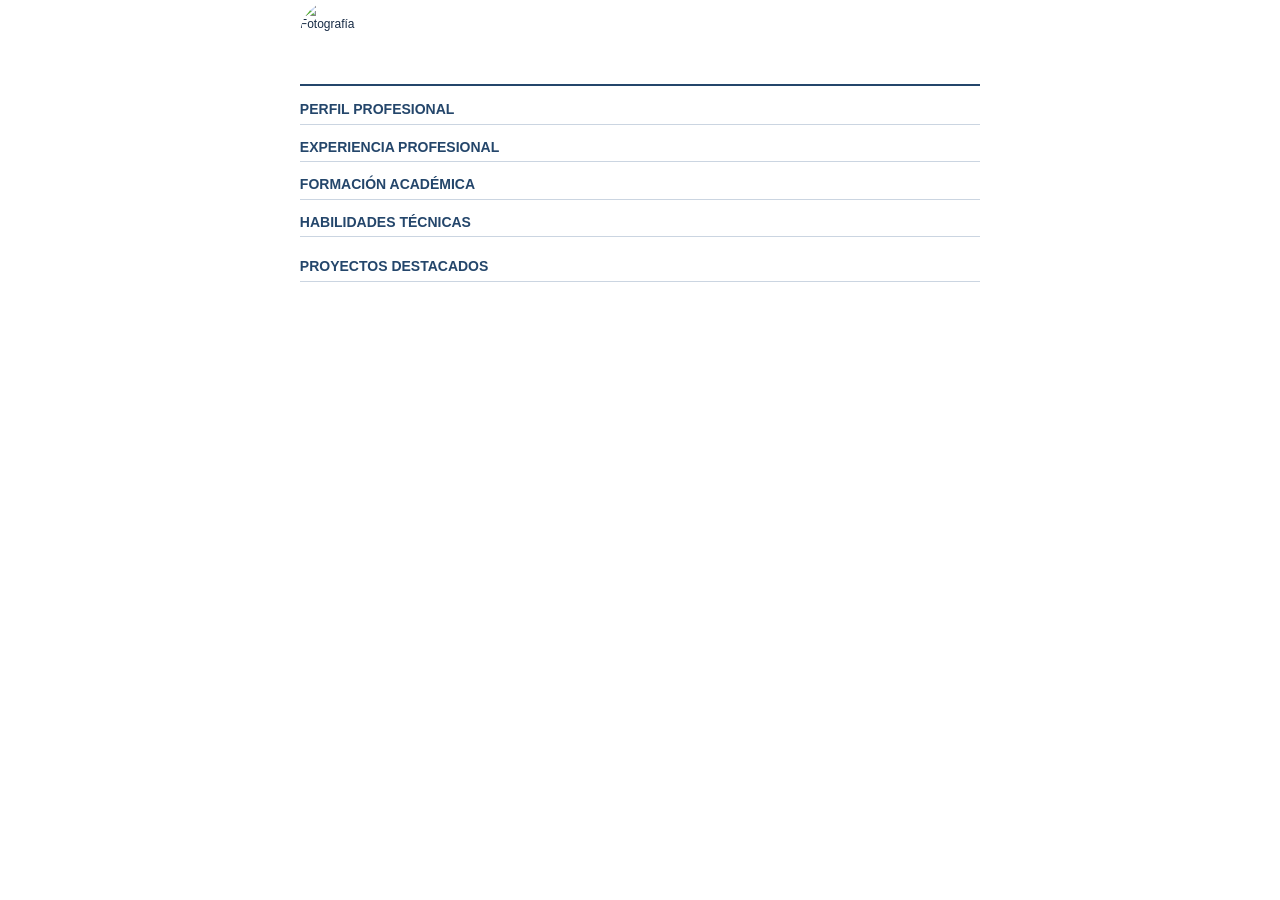
==== cv-pdf.html @ d261c655 "Add files via upload" ====
<!DOCTYPE html>
<html lang="es">

<head>
    <meta charset="UTF-8">
    <meta name="viewport" content="width=device-width, initial-scale=1.0">

    <title>Currículum profesional</title>

    <link rel="stylesheet" href="pdf-style.css">

    <!-- Librería para generar y descargar PDF -->
    <script src="https://cdnjs.cloudflare.com/ajax/libs/html2pdf.js/0.10.1/html2pdf.bundle.min.js"></script>
</head>

<body>

    <main id="curriculum-pdf">

        <!-- CABECERA -->
        <header class="cv-header">

            <img id="cv-foto" class="cv-foto" src="" alt="Fotografía">

            <div class="cv-presentacion">

                <h1 id="cv-nombre"></h1>

                <p id="cv-profesion" class="profesion"></p>

                <div class="contactos">
                    <p id="cv-telefono"></p>
                    <p id="cv-email"></p>
                    <p id="cv-linkedin"></p>
                    <p id="cv-instagram"></p>
                    <p id="cv-github"></p>
                </div>

            </div>

        </header>

        <section id="seccion-perfil">
            <h2>Perfil profesional</h2>
            <p id="cv-perfil"></p>
        </section>

        <section id="seccion-experiencia">
            <h2>Experiencia profesional</h2>
            <div id="cv-experiencias"></div>
        </section>

        <section id="seccion-estudios">
            <h2>Formación académica</h2>
            <div id="cv-estudios"></div>
        </section>

        <section id="seccion-habilidades">
            <h2>Habilidades técnicas</h2>
            <div id="cv-habilidades" class="habilidades"></div>
        </section>

        <section id="seccion-proyectos">
            <h2>Proyectos destacados</h2>
            <div id="cv-proyectos"></div>
        </section>

    </main>

</body>
</html>
---- pdf-style.css ----
/* ==========================================
   CURRÍCULUM PDF - DISEÑO CLÁSICO A4
========================================== */

@page {
    size: A4;
    margin: 15mm;
}

* {
    box-sizing: border-box;
}

html,
body {
    margin: 0;
    padding: 0;
    background: #ffffff;
}

body {
    font-family: Arial, Helvetica, sans-serif;
    color: #172b45;
    font-size: 9pt;
    line-height: 1.4;
}

/* Documento */

#curriculum-pdf {
    width: 100%;
    max-width: 180mm;
    margin: 0 auto;
    background: #ffffff;
}

/* ==========================================
   CABECERA
========================================== */

.cv-header {
    display: flex;
    align-items: center;
    gap: 12px;

    border-bottom: 2px solid #24466b;
    padding-bottom: 14px;
    margin-bottom: 14px;

    break-inside: avoid;
    page-break-inside: avoid;
}

.cv-foto {
    width: 70px;
    height: 70px;
    object-fit: cover;
    border-radius: 50%;
    flex-shrink: 0;
}

.cv-presentacion {
    flex: 1;
    min-width: 0;
}

.cv-header h1 {
    color: #183957;
    font-size: 19pt;
    line-height: 1.2;
    margin: 0 0 3px;
}

.profesion {
    font-size: 10pt;
    color: #52677d;
    margin: 0 0 7px;
}

.contactos {
    font-size: 7.5pt;
    line-height: 1.45;
}

.contactos p {
    margin: 1px 0;
}

.contactos a {
    color: #183957;
    text-decoration: none;
    overflow-wrap: anywhere;
}

/* ==========================================
   SECCIONES
========================================== */

section {
    margin-bottom: 13px;
}

section h2 {
    font-size: 10.5pt;
    font-weight: 700;
    text-transform: uppercase;
    color: #24466b;

    border-bottom: 1px solid #cbd5e1;

    padding-bottom: 4px;
    margin: 0 0 7px;
}

section p {
    margin: 4px 0;
}

/* ==========================================
   EXPERIENCIA Y FORMACIÓN
========================================== */

.item {
    margin-bottom: 10px;

    break-inside: avoid;
    page-break-inside: avoid;
}

.item h3 {
    font-size: 9.5pt;
    color: #183957;
    margin: 0 0 2px;
}

.empresa {
    font-weight: bold;
    font-size: 8.5pt;
    color: #183957;
    margin-bottom: 1px;
}

.fecha {
    color: #64748b;
    font-size: 8pt;
    margin-bottom: 3px;
}

.descripcion {
    margin: 3px 0;
}

ul {
    padding-left: 15px;
    margin: 4px 0;
}

li {
    margin-bottom: 1px;
}

/* ==========================================
   HABILIDADES TÉCNICAS
========================================== */

.habilidades {
    display: flex;
    flex-wrap: wrap;
    gap: 5px;
}

.habilidad {
    display: inline-block;
    padding: 3px 7px;

    border: 1px solid #cbd5e1;
    border-radius: 3px;

    color: #24466b;
    font-size: 8pt;
}

/* ==========================================
   PROYECTOS
========================================== */

.proyecto {
    margin-bottom: 9px;

    break-inside: avoid;
    page-break-inside: avoid;
}

.proyecto h3 {
    font-size: 9pt;
    color: #183957;
    margin: 0 0 2px;
}

.proyecto p {
    font-size: 8.5pt;
    margin: 2px 0;
}

.proyecto a {
    color: #24466b;
    font-size: 8pt;
    text-decoration: underline;
}

/* ==========================================
   IMPRESIÓN Y SALTOS DE PÁGINA
========================================== */

img {
    max-width: 100%;
}

a {
    color: #24466b;
    text-decoration: none;
    overflow-wrap: anywhere;
}

@media print {
    body {
        -webkit-print-color-adjust: exact;
        print-color-adjust: exact;
    }
}

/* Título de sección + primer bloque: no separar entre páginas */
.grupo-titulo {
    break-inside: avoid;
    page-break-inside: avoid;
}

.grupo-titulo > .item,
.grupo-titulo > .proyecto {
    margin-bottom: 10px;
}
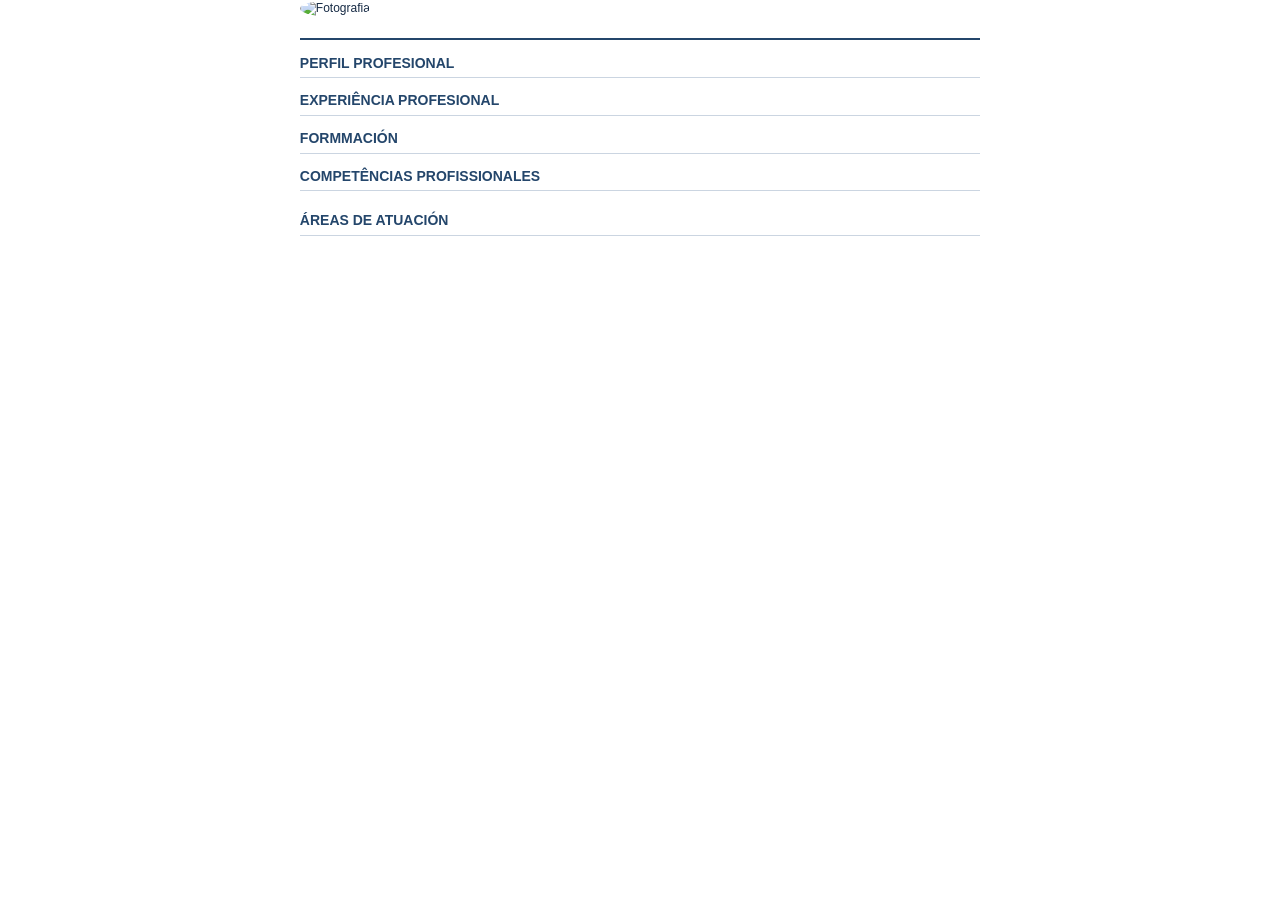
==== commit 80fd9035: "Update cv-pdf.html" ====
--- a/cv-pdf.html
+++ b/cv-pdf.html
@@ -1,13 +1,13 @@
 <!DOCTYPE html>
-<html lang="es">
+<html lang="pt-BR">
 
 <head>
     <meta charset="UTF-8">
     <meta name="viewport" content="width=device-width, initial-scale=1.0">
 
-    <title>Currículum profesional</title>
+    <title>Currículo profissional</title>
 
-    <link rel="stylesheet" href="pdf-style.css">
+    <link rel="stylesheet" href="pdf-style.css?v=3">
 
     <!-- Librería para generar y descargar PDF -->
     <script src="https://cdnjs.cloudflare.com/ajax/libs/html2pdf.js/0.10.1/html2pdf.bundle.min.js"></script>
@@ -20,22 +20,24 @@
         <!-- CABECERA -->
         <header class="cv-header">
 
-            <img id="cv-foto" class="cv-foto" src="" alt="Fotografía">
+            <!-- Foto centralizada verticalmente em relação a nome + profissão -->
+            <div class="cv-top">
 
-            <div class="cv-presentacion">
+                <img id="cv-foto" class="cv-foto" src="" alt="Fotografia">
 
-                <h1 id="cv-nombre"></h1>
-
-                <p id="cv-profesion" class="profesion"></p>
-
-                <div class="contactos">
-                    <p id="cv-telefono"></p>
-                    <p id="cv-email"></p>
-                    <p id="cv-linkedin"></p>
-                    <p id="cv-instagram"></p>
-                    <p id="cv-github"></p>
+                <div class="cv-presentacion">
+                    <h1 id="cv-nombre"></h1>
+                    <p id="cv-profesion" class="profesion"></p>
                 </div>
 
+            </div>
+
+            <!-- Contatos abaixo -->
+            <div class="contactos">
+                <p id="cv-telefono"></p>
+                <p id="cv-email"></p>
+                <p id="cv-nacionalidad"></p>
+                <p id="cv-idioma"></p>
             </div>
 
         </header>
@@ -46,22 +48,22 @@
         </section>
 
         <section id="seccion-experiencia">
-            <h2>Experiencia profesional</h2>
+            <h2>Experiência profesional</h2>
             <div id="cv-experiencias"></div>
         </section>
 
         <section id="seccion-estudios">
-            <h2>Formación académica</h2>
+            <h2>Formmación</h2>
             <div id="cv-estudios"></div>
         </section>
 
         <section id="seccion-habilidades">
-            <h2>Habilidades técnicas</h2>
+            <h2>Competências profissionales</h2>
             <div id="cv-habilidades" class="habilidades"></div>
         </section>
 
         <section id="seccion-proyectos">
-            <h2>Proyectos destacados</h2>
+            <h2>Áreas de atuación</h2>
             <div id="cv-proyectos"></div>
         </section>
 
